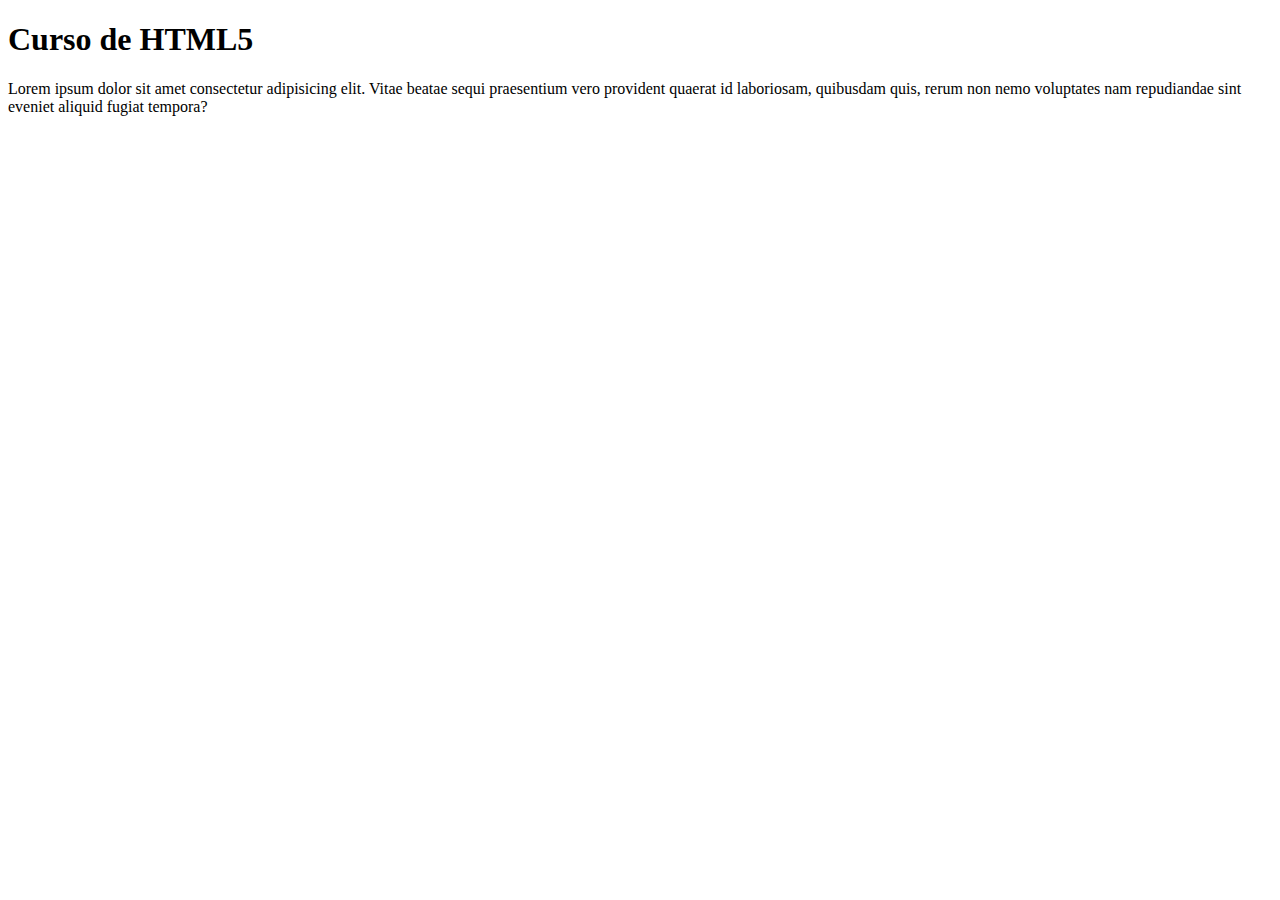
==== curso_html.html @ 63dbff49 "Update 1" ====
<!DOCTYPE html>
<html lang="en">
<head>
    <meta charset="UTF-8">
    <meta http-equiv="X-UA-Compatible" content="IE=edge">
    <meta name="viewport" content="width=device-width, initial-scale=1.0">
    <title>Curso de HTML5</title>
</head>
<body>
    <main>
        <h1>Curso de HTML5</h1>
        <article>
            <p>Lorem ipsum dolor sit amet consectetur adipisicing elit. Vitae beatae sequi praesentium vero provident quaerat id laboriosam, quibusdam quis, rerum non nemo voluptates nam repudiandae sint eveniet aliquid fugiat tempora?</p>
        </article>
    </main>
    
</body>
</html>
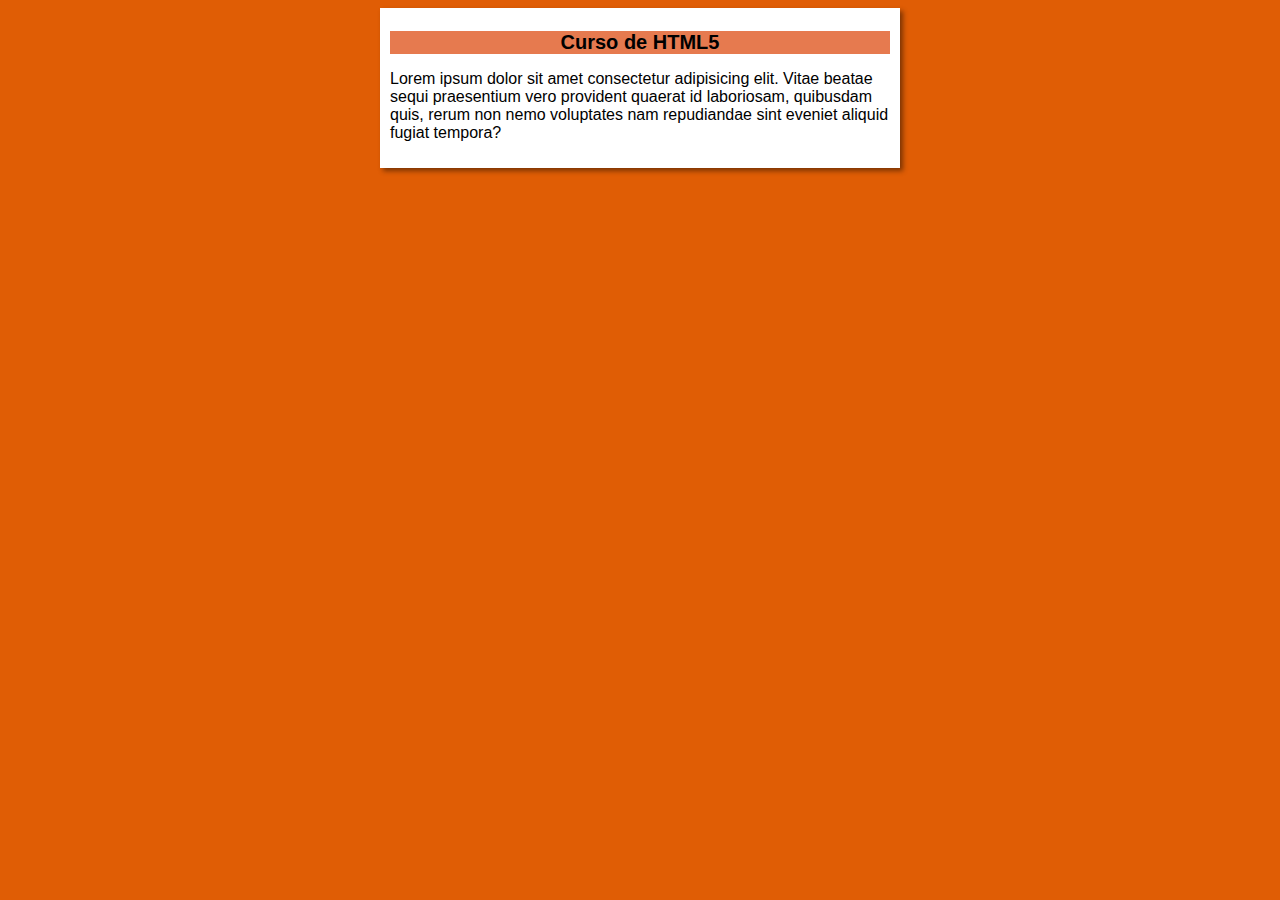
==== commit d72b8746: "Link com a style.css" ====
--- a/curso_html.html
+++ b/curso_html.html
@@ -5,6 +5,7 @@
     <meta http-equiv="X-UA-Compatible" content="IE=edge">
     <meta name="viewport" content="width=device-width, initial-scale=1.0">
     <title>Curso de HTML5</title>
+    <link rel="stylesheet" href="estilos/style.css">
 </head>
 <body>
     <main>
--- a/estilos/style.css
+++ b/estilos/style.css
@@ -0,0 +1,29 @@
+* {
+    font-family: Arial, Helvetica, sans-serif;
+    font-size: 16px;
+
+}
+
+body {
+    background-color:rgb(224, 93, 5);
+
+}
+
+main {
+    background-color: white;
+    width: 500px;
+    margin: auto;
+    padding: 10px;
+    box-shadow: 3px 3px 5px rgba(0, 0, 0, 0.452);
+}
+
+h1 {
+font-size: 20px;
+font-style: initial;
+background-color: rgba(221, 73, 15, 0.733);
+text-align: center;
+}
+
+img.lado {
+    float: right;
+}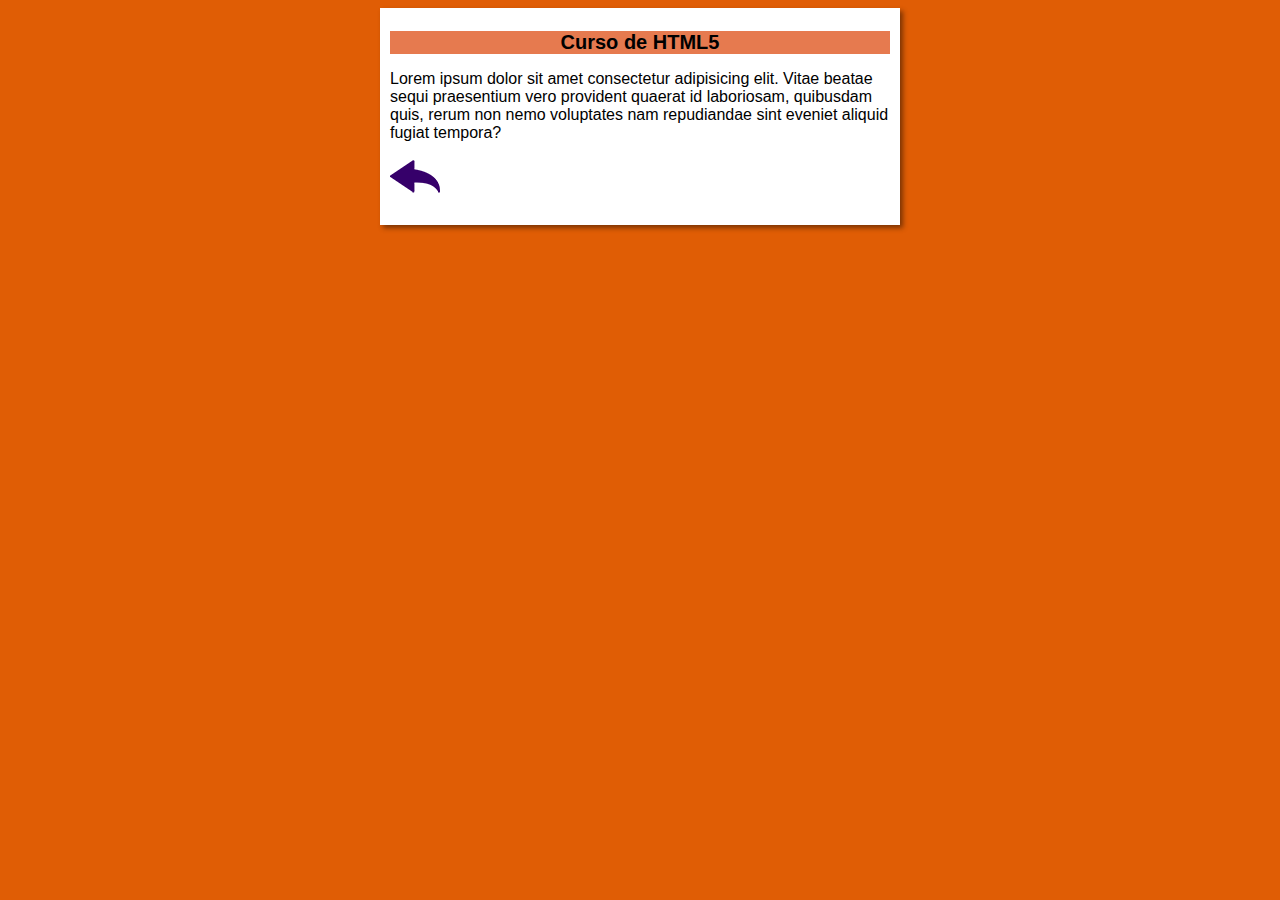
==== commit be397a3e: "botões voltar" ====
--- a/curso_html.html
+++ b/curso_html.html
@@ -13,6 +13,9 @@
         <article>
             <p>Lorem ipsum dolor sit amet consectetur adipisicing elit. Vitae beatae sequi praesentium vero provident quaerat id laboriosam, quibusdam quis, rerum non nemo voluptates nam repudiandae sint eveniet aliquid fugiat tempora?</p>
         </article>
+        <p>
+            <a href="index.html"><img src="imagens/btn-back.png" alt="voltar"></a>
+        </p>
     </main>
     
 </body>
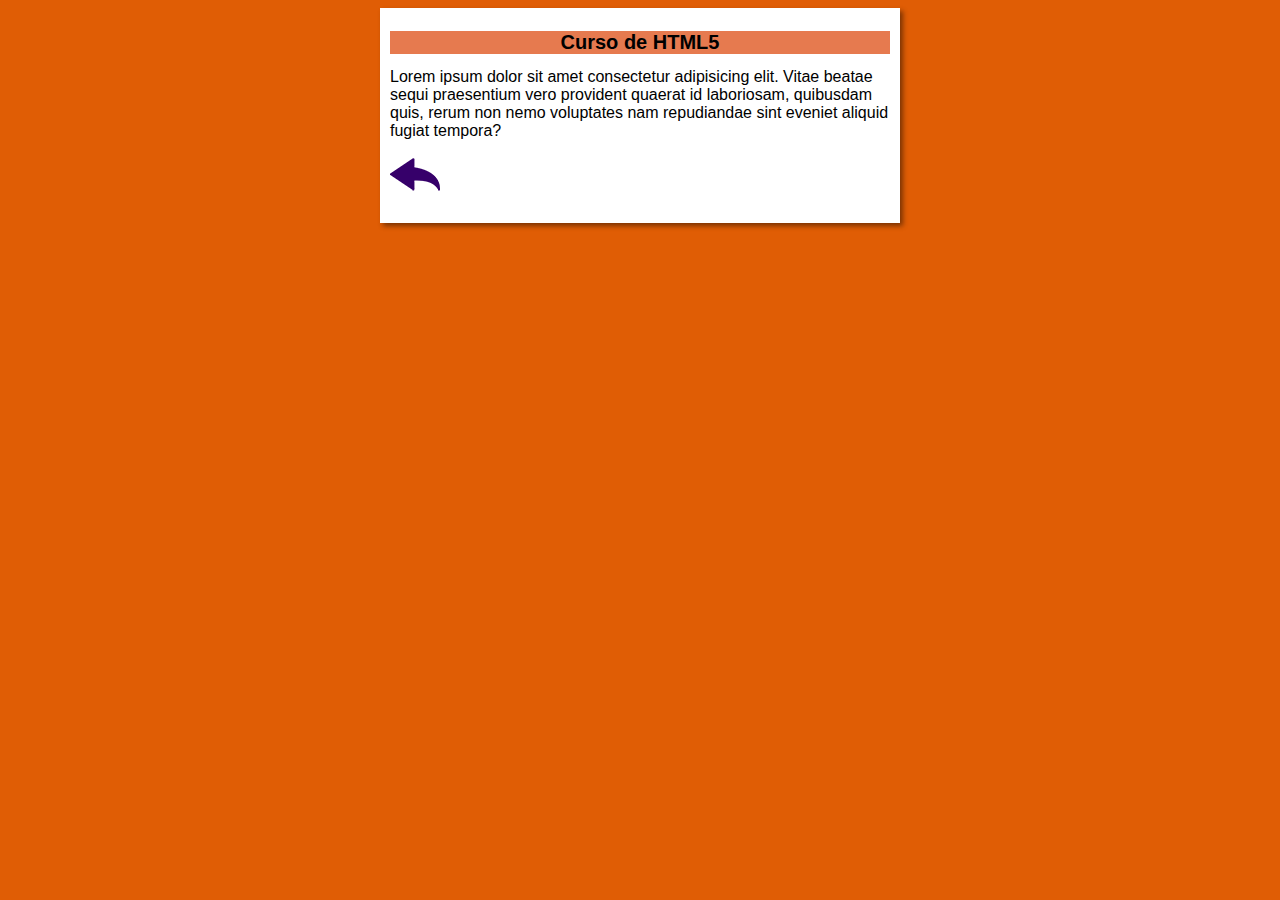
==== commit 0eb4af15: "Ajustes finais" ====
--- a/curso_html.html
+++ b/curso_html.html
@@ -10,12 +10,8 @@
 <body>
     <main>
         <h1>Curso de HTML5</h1>
-        <article>
-            <p>Lorem ipsum dolor sit amet consectetur adipisicing elit. Vitae beatae sequi praesentium vero provident quaerat id laboriosam, quibusdam quis, rerum non nemo voluptates nam repudiandae sint eveniet aliquid fugiat tempora?</p>
-        </article>
-        <p>
-            <a href="index.html"><img src="imagens/btn-back.png" alt="voltar"></a>
-        </p>
+        <article>Lorem ipsum dolor sit amet consectetur adipisicing elit. Vitae beatae sequi praesentium vero provident quaerat id laboriosam, quibusdam quis, rerum non nemo voluptates nam repudiandae sint eveniet aliquid fugiat tempora?</article>
+        <p><a href="index.html"><img src="imagens/btn-back.png" alt="voltar"></a></p>
     </main>
     
 </body>
